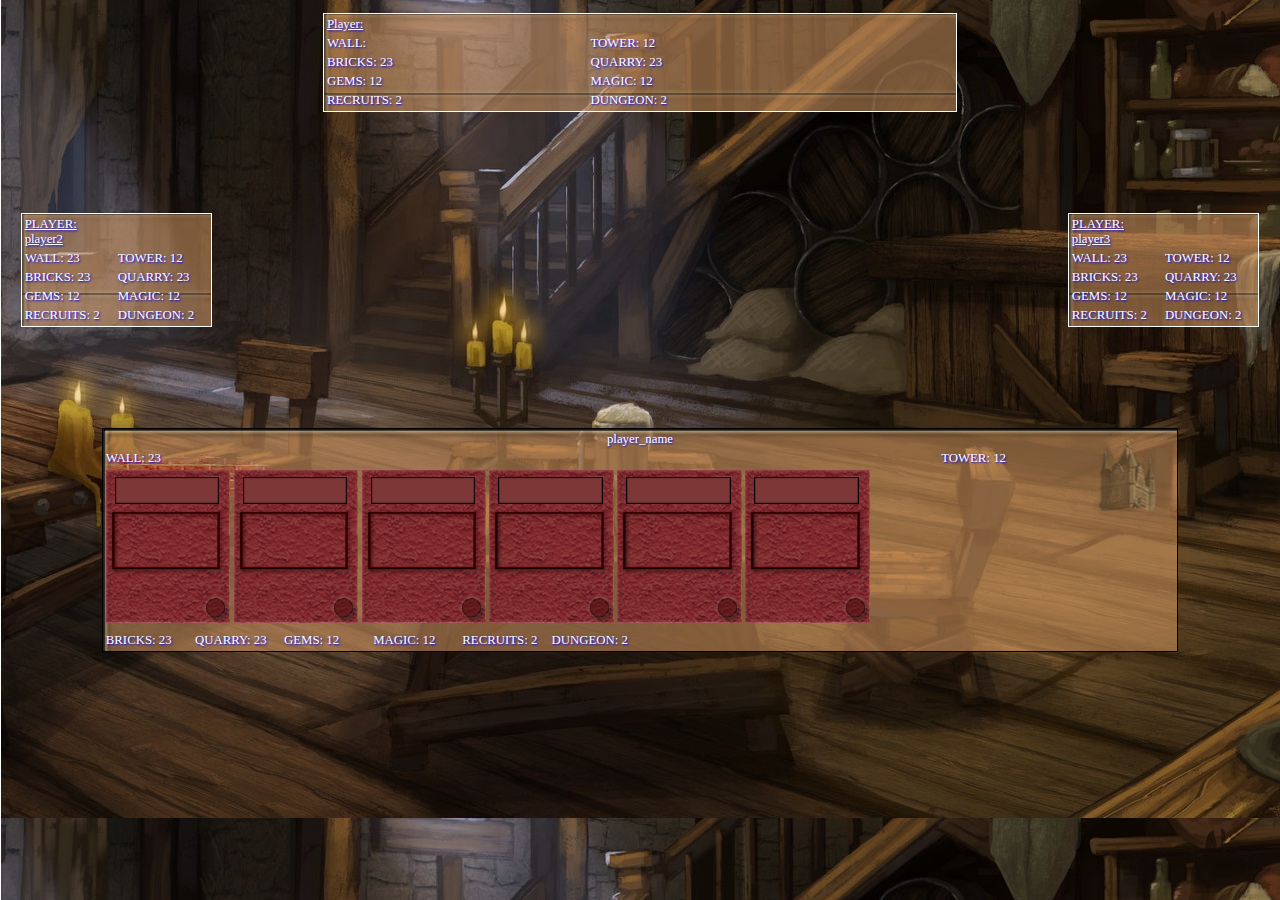
==== GameFront/Arc front 2/GameView.html @ 8390ae54 "Marlenas Game View" ====
<!DOCTYPE html>
<html>
	<head>
		<html lang="pl-PL">
		<meta charset="utf-8">
		<title>Arcomage</title>
		<meta name="Arcomage">
    <script type="text/javascript" src="../../libs/jquery-3.2.1.min.js"></script>
    <script type="text/javascript" src="GameJS/MarlenasResize.js"></script>
      <script type="text/javascript" src="GameJS/GameView.js"></script>
		<link rel="stylesheet" type="text/css" href="style.css">
	</head>
  <body>
    <div class="enemy_player1">
    	<table class="enemy_table">
        <tr>
          <td id="enemy1Name" style="text-decoration: underline;">Player: </td>
        </tr>
        <tr>
    			<td id="enemy1Wall">WALL: </td>
    			<td>TOWER: 12</td>
    		</tr>
    		<tr class="up_stats">
    			<td>BRICKS: 23</td>
          <td>QUARRY: 23</td>
        </tr>
        <tr class="up_stats">
    			<td>GEMS: 12</td>
          <td>MAGIC: 12</td>
        </tr>
        <tr class="up_stats">
    			<td>RECRUITS: 2</td>
          <td>DUNGEON: 2</td>
    		</tr>

    	</table>
    </div>
  <div class="enemy_player2">
  	<table>
      <tr>
        <td style="text-decoration: underline;">PLAYER: player2</td>
      </tr>
      <tr>
        <td>WALL: 23</td>
        <td>TOWER: 12</td>
      </tr>
      <tr class="up_stats">
        <td>BRICKS: 23</td>
        <td>QUARRY: 23</td>
      </tr>
      <tr class="up_stats">
        <td>GEMS: 12</td>
        <td>MAGIC: 12</td>
      </tr>
      <tr class="up_stats">
        <td>RECRUITS: 2</td>
        <td>DUNGEON: 2</td>
      </tr>
  	</table>
  </div>
  <div class="enemy_player3">
  	<table>
      <tr>
        <td style="text-decoration: underline;">PLAYER: player3</td>
      </tr>
      <tr>
        <td>WALL: 23</td>
        <td>TOWER: 12</td>
      </tr>
      <tr class="up_stats">
        <td>BRICKS: 23</td>
        <td>QUARRY: 23</td>
      </tr>
      <tr class="up_stats">
        <td>GEMS: 12</td>
        <td>MAGIC: 12</td>
      </tr>
      <tr class="up_stats">
        <td>RECRUITS: 2</td>
        <td>DUNGEON: 2</td>
      </tr>
  	</table>
  </div>

  <div class="player">
    <table id="table">
    	<tr>
    		<td colspan="2" id="player_name">player_name</td>
    	</tr>
    	<tr>
        <td>WALL: 23</td>
        <td>TOWER: 12</td>
      </tr>

      <tr>
      	<td class="td1_width" rowspan="2">
          <div id="playerCards">
          	<img src="tlo_czerwone.jpg" alt="" onload="resize_image(this);">
          	<img src="tlo_czerwone.jpg" alt="">
          	<img src="tlo_czerwone.jpg" alt="">
          	<img src="tlo_czerwone.jpg" alt="">
          	<img src="tlo_czerwone.jpg" alt="">
          	<img src="tlo_czerwone.jpg" alt="">
          <div>
      	</td>
    	</tr>
    </table>
    <table id="table">
      <tr class="up_stats">
        <td>BRICKS: 23</td>
        <td>QUARRY: 23</td>
        <td>GEMS: 12</td>
        <td>MAGIC: 12</td>
        <td>RECRUITS: 2</td>
        <td>DUNGEON: 2</td>
      </tr>
    </table>

  </div>
  </body>
</html>
---- GameFront/Arc front 2/style.css ----
body{
		background-image: url("background.jpg");
		font-size: 1vw;
	}

	.player{
	width: 85%;
	height: 30%;
	border: 1px solid;
	margin: 25% auto 0 auto;
	background-image: url("table_background2.png");

	}

	#table{
	height: inherit;
	color: white;
	text-shadow: 1px 1px 2px blue;
	}

	#player_name{
	text-align: center;

	}

	.td1_width{
	 width: 78%;
	}

	.td1_width img{
	max-width: 15%;


	}

	.right_stats{
	font-size: 2vw;
	}

	.enemy_player1{
	background-image: url("enemy_background.png");
	width: 50%;
	height: 15%;
	margin: 1% auto 0 auto;
	border: 1px solid;
	color: white;
	text-shadow: 1px 1px 2px blue;
	}

	.up_stats td{
	width: 15%;
	height: 3%;
	}

	.enemy_player2{
	background-image: url("enemy_background.png");
	float: left;
	width: 15%;
	height: 7%;
	margin: 8% 0 0 1%;
	border: 1px solid;
	color: white;
	text-shadow: 1px 1px 2px blue;
	}

	.enemy_player3{
	background-image: url("enemy_background.png");
	float: right;
	width: 15%;
	height: 7%;
	margin: 8% 1% 0 0;
	border: 1px solid;
	color: white;
	text-shadow: 1px 1px 2px blue;
	}
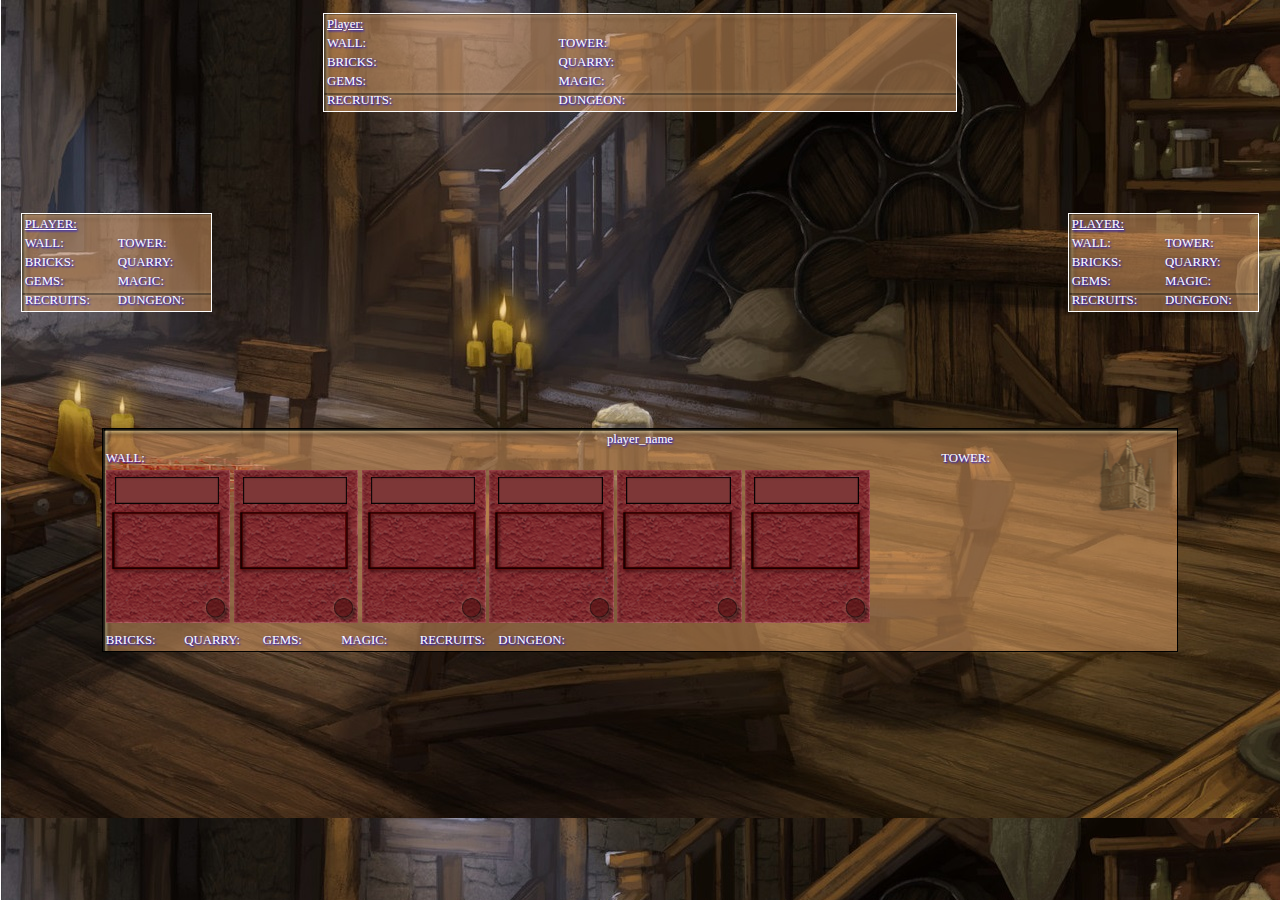
==== commit ebb069d9: "GameView - setters" ====
--- a/GameFront/Arc front 2/GameView.html
+++ b/GameFront/Arc front 2/GameView.html
@@ -18,19 +18,19 @@
         </tr>
         <tr>
     			<td id="enemy1Wall">WALL: </td>
-    			<td>TOWER: 12</td>
+    			<td id="enemy1Tower">TOWER: </td>
     		</tr>
     		<tr class="up_stats">
-    			<td>BRICKS: 23</td>
-          <td>QUARRY: 23</td>
+    			<td id="enemy1Bricks">BRICKS: </td>
+          <td id="enemy1Quarry">QUARRY: </td>
         </tr>
         <tr class="up_stats">
-    			<td>GEMS: 12</td>
-          <td>MAGIC: 12</td>
+    			<td id="enemy1Gems">GEMS: </td>
+          <td id="enemy1Magic">MAGIC: </td>
         </tr>
         <tr class="up_stats">
-    			<td>RECRUITS: 2</td>
-          <td>DUNGEON: 2</td>
+    			<td id="enemy1Recruits">RECRUITS: </td>
+          <td id="enemy1Dungeon">DUNGEON: </td>
     		</tr>
 
     	</table>
@@ -38,46 +38,46 @@
   <div class="enemy_player2">
   	<table>
       <tr>
-        <td style="text-decoration: underline;">PLAYER: player2</td>
+        <td id="enemy2Name" style="text-decoration: underline;">PLAYER: </td>
       </tr>
       <tr>
-        <td>WALL: 23</td>
-        <td>TOWER: 12</td>
-      </tr>
-      <tr class="up_stats">
-        <td>BRICKS: 23</td>
-        <td>QUARRY: 23</td>
-      </tr>
-      <tr class="up_stats">
-        <td>GEMS: 12</td>
-        <td>MAGIC: 12</td>
-      </tr>
-      <tr class="up_stats">
-        <td>RECRUITS: 2</td>
-        <td>DUNGEON: 2</td>
+				<td id="enemy2Wall">WALL: </td>
+				<td id="enemy2Tower">TOWER: </td>
+			</tr>
+			<tr class="up_stats">
+				<td id="enemy2Bricks">BRICKS: </td>
+				<td id="enemy2Quarry">QUARRY: </td>
+			</tr>
+			<tr class="up_stats">
+				<td id="enemy2Gems">GEMS: </td>
+				<td id="enemy2Magic">MAGIC: </td>
+			</tr>
+			<tr class="up_stats">
+				<td id="enemy2Recruits">RECRUITS: </td>
+				<td id="enemy2Dungeon">DUNGEON: </td>
       </tr>
   	</table>
   </div>
   <div class="enemy_player3">
   	<table>
       <tr>
-        <td style="text-decoration: underline;">PLAYER: player3</td>
+        <td id="enemy3Name" style="text-decoration: underline;">PLAYER: </td>
       </tr>
       <tr>
-        <td>WALL: 23</td>
-        <td>TOWER: 12</td>
-      </tr>
-      <tr class="up_stats">
-        <td>BRICKS: 23</td>
-        <td>QUARRY: 23</td>
-      </tr>
-      <tr class="up_stats">
-        <td>GEMS: 12</td>
-        <td>MAGIC: 12</td>
-      </tr>
-      <tr class="up_stats">
-        <td>RECRUITS: 2</td>
-        <td>DUNGEON: 2</td>
+				<td id="enemy3Wall">WALL: </td>
+				<td id="enemy3Tower">TOWER: </td>
+			</tr>
+			<tr class="up_stats">
+				<td id="enemy3Bricks">BRICKS: </td>
+				<td id="enemy3Quarry">QUARRY: </td>
+			</tr>
+			<tr class="up_stats">
+				<td id="enemy3Gems">GEMS: </td>
+				<td id="enemy3Magic">MAGIC: </td>
+			</tr>
+			<tr class="up_stats">
+				<td id="enemy3Recruits">RECRUITS: </td>
+				<td id="enemy3Dungeon">DUNGEON: </td>
       </tr>
   	</table>
   </div>
@@ -88,8 +88,8 @@
     		<td colspan="2" id="player_name">player_name</td>
     	</tr>
     	<tr>
-        <td>WALL: 23</td>
-        <td>TOWER: 12</td>
+        <td id="playerWall">WALL: </td>
+        <td id="playerTower">TOWER: </td>
       </tr>
 
       <tr>
@@ -107,12 +107,12 @@
     </table>
     <table id="table">
       <tr class="up_stats">
-        <td>BRICKS: 23</td>
-        <td>QUARRY: 23</td>
-        <td>GEMS: 12</td>
-        <td>MAGIC: 12</td>
-        <td>RECRUITS: 2</td>
-        <td>DUNGEON: 2</td>
+        <td id="playerBricks">BRICKS: </td>
+        <td id="playerQuarry">QUARRY: </td>
+        <td id="playerGems">GEMS: </td>
+        <td id="playerMagic">MAGIC: </td>
+        <td id="playerRecruits">RECRUITS: </td>
+        <td id="playerDungeon">DUNGEON: </td>
       </tr>
     </table>
 
